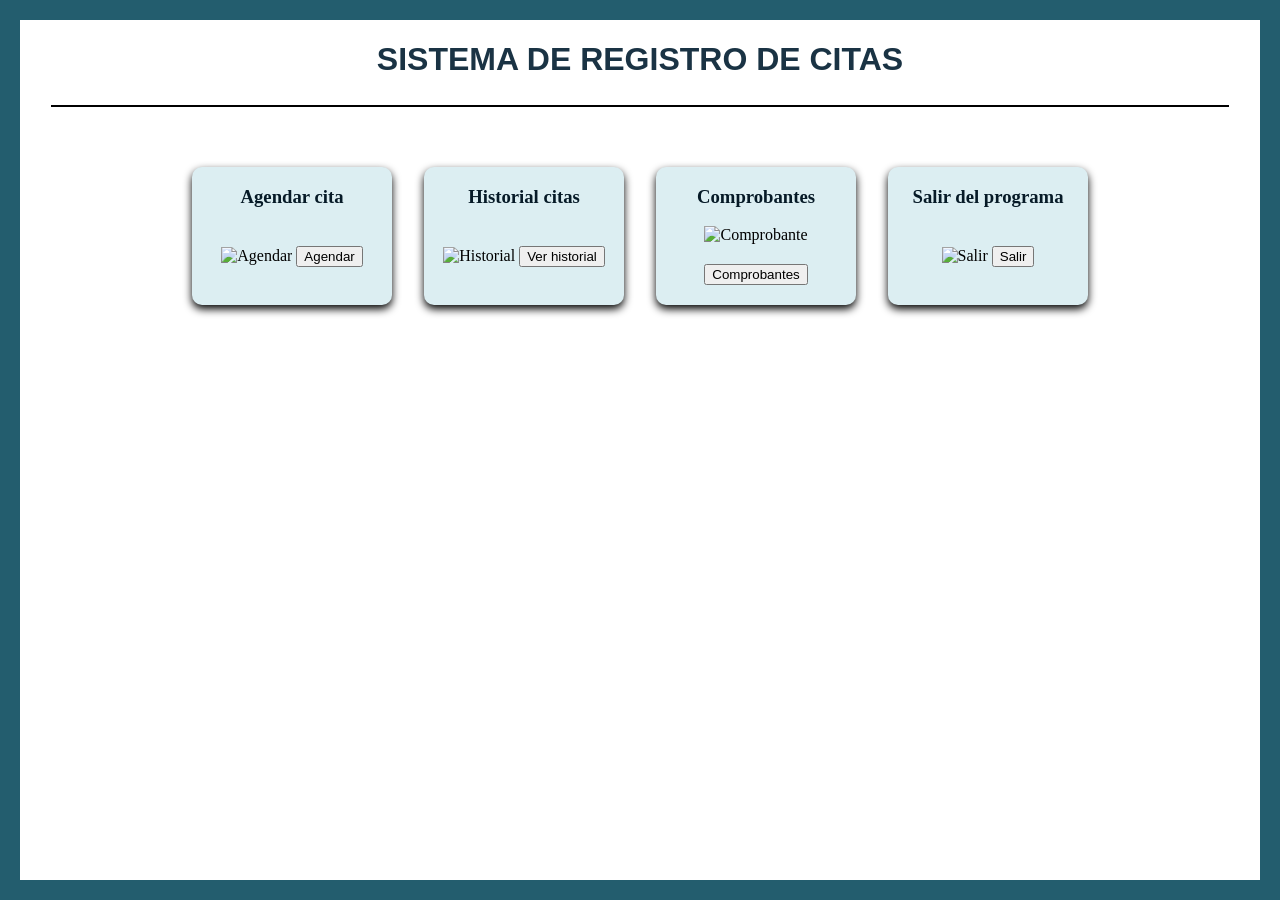
==== pages/paginaPrincipal.html @ 487a226f "Initial Commit" ====
<!DOCTYPE html>
<html lang="es">
<head>
    <meta charset="UTF-8">
    <meta name="viewport" content="width=device-width, initial-scale=1.0">
    <title>paginaPrincipal</title>
    <link rel="stylesheet" href="../css/style.css">
</head>
<body class="centrar">
    <h1 class="centrar letras-titulo" >SISTEMA DE REGISTRO DE CITAS</h1>
    <p class="linea-menu"></p>
    <div id="contenedor">

        <div class="marco-op">
            <h3 class="letras-op">Agendar cita</h3>
            <img src="https://promocionalesyregalos.mx/wp-content/uploads/2018/10/LB-002-ABIERTA.jpg" 
            width="170" height="180" alt="Agendar">
            <button class="boton-contorno" type="button" onclick="window.location.href='agendar.html'">Agendar</button>
        </div>

        <div class="marco-op">
            <h3 class="letras-op">Historial citas</h3>
            <img src="https://cdn-icons-png.flaticon.com/512/2852/2852376.png" alt="Historial" width="170" height="180">
            <button class="boton-contorno" type="button" onclick="window.location.href='historialCitas.html'">Ver historial</button>
        </div>

        <div class="marco-op">
            <h3 class="letras-op">Comprobantes</h3>
            <img src="https://cdn-icons-png.flaticon.com/512/6569/6569182.png" alt="Comprobante" width="170" height="180">
            <button class="boton-contorno" type="button" onclick="window.location.href='comprobantes.html'">Comprobantes</button>
        </div>

        <div class="marco-op">
            <h3 class="letras-op">Salir del programa</h3>
            <img src="https://static.vecteezy.com/system/resources/previews/034/132/724/large_2x/exit-button-emergency-icon-3d-rendering-illustration-png.png" 
            alt="Salir" width="200" height="160">
            <button class="boton-contorno" type="button" onclick="window.location.href='../index.html'">Salir</button>
        </div>

    </div>

</body>
</html>
---- css/style.css ----
/* Para el marco exterior */
.mi-marco {
  border: 4px solid #3498db; 
}

html, body {
    height: 100%;
    margin: 0;
    min-height: 100vh; 
    height: auto;
}

body {
    border: 20px solid #235D6E; 
    box-sizing: border-box;   
}

/* Para mantener al centro los elementos */
.centrar{
    display: flex;
    flex-direction: column;
    align-items: center;
}

/* Tipo de letra del titulo */
.letras-titulo {
  font-family: 'Montserrat', sans-serif;
  font-weight: 800;
  color: #1a3344;
}

/* Para el recuadro de inicio de sesion */
.cuadro1 {
    width: 450px;
    height: 380px;
    background-color: #DCEEF2;
    border-radius: 10px;
    box-shadow: 5px 5px 15px rgba(0, 0, 0, 0.4);
}

.cuadro2 {
    width: 380px;
    height: 50px;
    background-color: #2E7182;
    border-radius: 10px;
    box-shadow: 5px 5px 15px rgba(0, 0, 0, 0.4);
    margin-left: 32px
}

/* Tipo de letra del inicio de sesion */
.letras-inSe {
    font-family: 'Montserrat', sans-serif;
    font-weight: 800;
    font-size: 22px;
    color: #1a3344;
    display: flex;
    flex-direction: column;
    align-items: center;
}

.letras-margen{
    color: #1a3344;
    margin-left: 32px;
}

.entrada-Texto{
    margin-left: 14px;
    margin-top: 13px;
    width: 90%;
}

.boton-centro {
    width: 100%;
    text-align: center;
    margin-top: 40px;
}

.boton-contorno{
    margin-top: 20px;
    margin-bottom: 20px;
}

.marco-op{
    width: 200px;
    background-color: #DCEEF2;
    border-radius: 10px;
    text-align: center;
    box-shadow: 0 4px 8px black;
    margin-top: 30px;
}

#contenedor{
    display: flex;
    flex-wrap: wrap;
    justify-content: center;
    gap:2rem;
}

.letras-op{
    color: #061a27;
}

.letras-op2{
    color: #061a27;
    margin-left: 50px;
}

.linea-menu{
    border-bottom: 2px solid black; 
    width: 95%; 
    margin: 0 auto; 
    padding-bottom: 5px;
    margin-bottom: 30px;
}

.linea-hist{
    border-bottom: 2px solid black; 
    width: 95%; 
    margin: 0 auto; 
    padding-bottom: 5px;
}

.juntos {
    display: flex;
    gap: 20px;
    align-items: center;
}

/* Para botones de historial */
.empuja-derecha{
    margin-left: auto; 
}

.empuja-izquierda{
    margin-right: 55px;
}

.elegir-doctor{
    margin-top: 30px;
}

.textarea {
  display: block;         
  margin: 0 auto;          
  width: 350px;            
  height: 100px;           
  resize: none;            
  box-sizing: border-box;  
}

.formulario-cita {
  display: flex;
  flex-direction: column;
  max-width: 450px;
  margin: 40px auto;
}
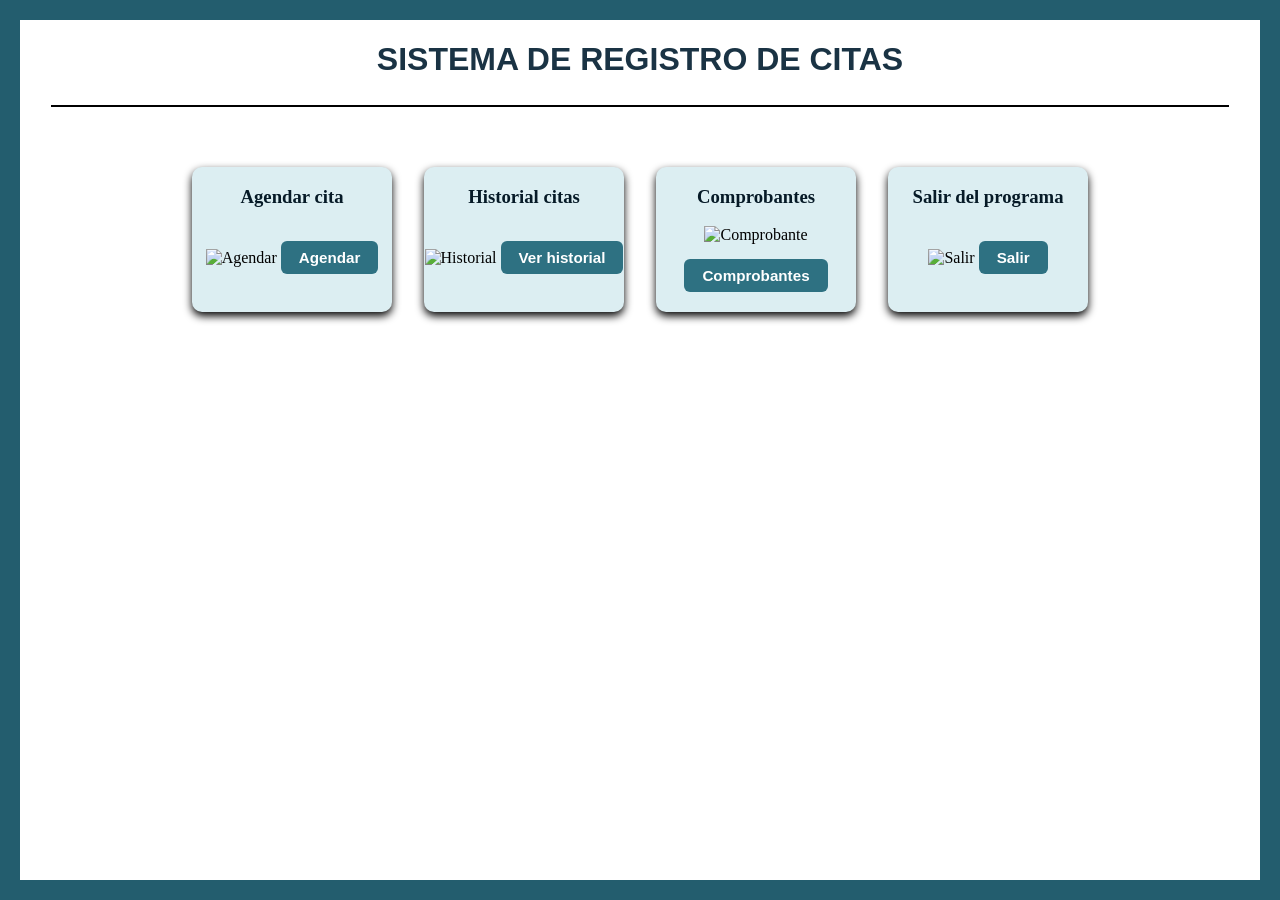
==== commit 3c6caf97: "Se quitan etiquetas <style>" ====
--- a/pages/paginaPrincipal.html
+++ b/pages/paginaPrincipal.html
@@ -33,7 +33,7 @@
         <div class="marco-op">
             <h3 class="letras-op">Salir del programa</h3>
             <img src="https://static.vecteezy.com/system/resources/previews/034/132/724/large_2x/exit-button-emergency-icon-3d-rendering-illustration-png.png" 
-            alt="Salir" width="200" height="160">
+            alt="Salir" width="200" height="160" style="margin-bottom: 5px; margin-top:15px">
             <button class="boton-contorno" type="button" onclick="window.location.href='../index.html'">Salir</button>
         </div>
 
--- a/css/style.css
+++ b/css/style.css
@@ -76,10 +76,43 @@
     margin-top: 40px;
 }
 
+.boton-centro button[type="submit"] {
+    background-color: #2E7182;   
+    color: #ffffff;        
+    font-family: 'Montserrat', sans-serif; 
+    font-size: 1rem;    
+    font-weight: 600;     
+    border: none;                
+    border-radius: 6px;               
+    padding: 10px 30px;            
+    cursor: pointer;                  
+    transition: background-color 0.2s ease, transform 0.1s ease;
+}
+
+.boton-centro button[type="submit"]:hover {
+    background-color: #235D6E;         /* AGREGADO: Tono más oscuro al interactuar */
+}
+
+
 .boton-contorno{
-    margin-top: 20px;
-    margin-bottom: 20px;
-}
+    background-color: #2E7182;       
+    color: #ffffff;                   
+    font-family: 'Montserrat', sans-serif; 
+    font-size: 0.95rem;             
+    font-weight: 600;          
+    border: none;                  
+    border-radius: 6px;           
+    padding: 8px 18px;              
+    cursor: pointer;    
+    margin-top: 15px;    
+    margin-bottom: 20px;              
+    transition: background-color 0.2s ease, transform 0.1s ease;
+}
+
+.boton-contorno:hover {
+    background-color: #235D6E;         
+}
+
 
 .marco-op{
     width: 200px;
@@ -90,6 +123,34 @@
     margin-top: 30px;
 }
 
+
+#contComprobante {
+    display: flex;
+    flex-direction: column;
+    align-items: center;
+    width: 100%;
+    padding-top: 20px;
+}
+
+#contComprobante .marco-op {
+    width: auto;                      
+    min-width: 280px;               
+    max-width: 550px;                 
+    padding: 20px 35px;               
+    text-align: left;                
+    box-sizing: border-box;           
+    margin-top: 15px;                
+    margin-bottom: 15px;              
+}
+
+#contComprobante .marco-op p {
+    font-family: 'Montserrat';
+    font-size: 1.05rem;
+    margin: 8px 0;               
+    white-space: normal;            
+}
+
+
 #contenedor{
     display: flex;
     flex-wrap: wrap;
@@ -155,3 +216,80 @@
   max-width: 450px;
   margin: 40px auto;
 }
+
+
+.formulario-cita button[type="submit"] {
+    background-color: #2E7182;        
+    color: #ffffff;                  
+    font-family: 'Montserrat', sans-serif; 
+    font-size: 1rem;               
+    font-weight: 600;                  
+    border: none;                      
+    border-radius: 6px;                
+    padding: 10px 20px;               
+    cursor: pointer;                   
+    width: 100%;                       
+    box-sizing: border-box;           
+    transition: background-color 0.2s ease, transform 0.1s ease;
+}
+
+
+.formulario-cita button[type="submit"]:hover {
+    background-color: #235D6E;         
+}
+
+
+#contenedorHistorial {
+    max-width: 900px;
+    margin: 20px auto 40px auto;
+    padding: 0 15px;
+    display: flex;
+    flex-direction: column;
+    gap: 15px;                       
+}
+
+.juntos {
+    display: flex;
+    align-items: center;
+    justify-content: space-between;
+    background-color: #f7fafc;
+    border: 1px solid #d0e1e6; 
+    border-radius: 8px;  
+    padding: 16px 22px;    
+    box-shadow: 0 2px 4px rgba(0,0,0,0.06); 
+    transition: transform 0.15s ease, box-shadow 0.15s ease;
+}
+
+.letras-op2 {
+    color: #1a3344; 
+    font-family: 'Montserrat';
+    font-size: 1.15rem;
+    margin: 0;  
+}
+
+.acciones-cita {
+    display: flex;
+    gap: 10px;
+}
+
+.btn-reagendar {
+    background-color: #2E7182;
+    color: #ffffff;
+    border: none;
+    padding: 8px 14px;
+    border-radius: 6px;
+    font-weight: 600;
+    cursor: pointer;
+    transition: background-color 0.2s ease;
+}
+
+.btn-cancelar {
+    background-color: #ffebee;
+    color: #d32f2f;
+    border: 1px solid #ffcdd2;
+    padding: 8px 14px;
+    border-radius: 6px;
+    font-weight: 600;
+}
+
+
